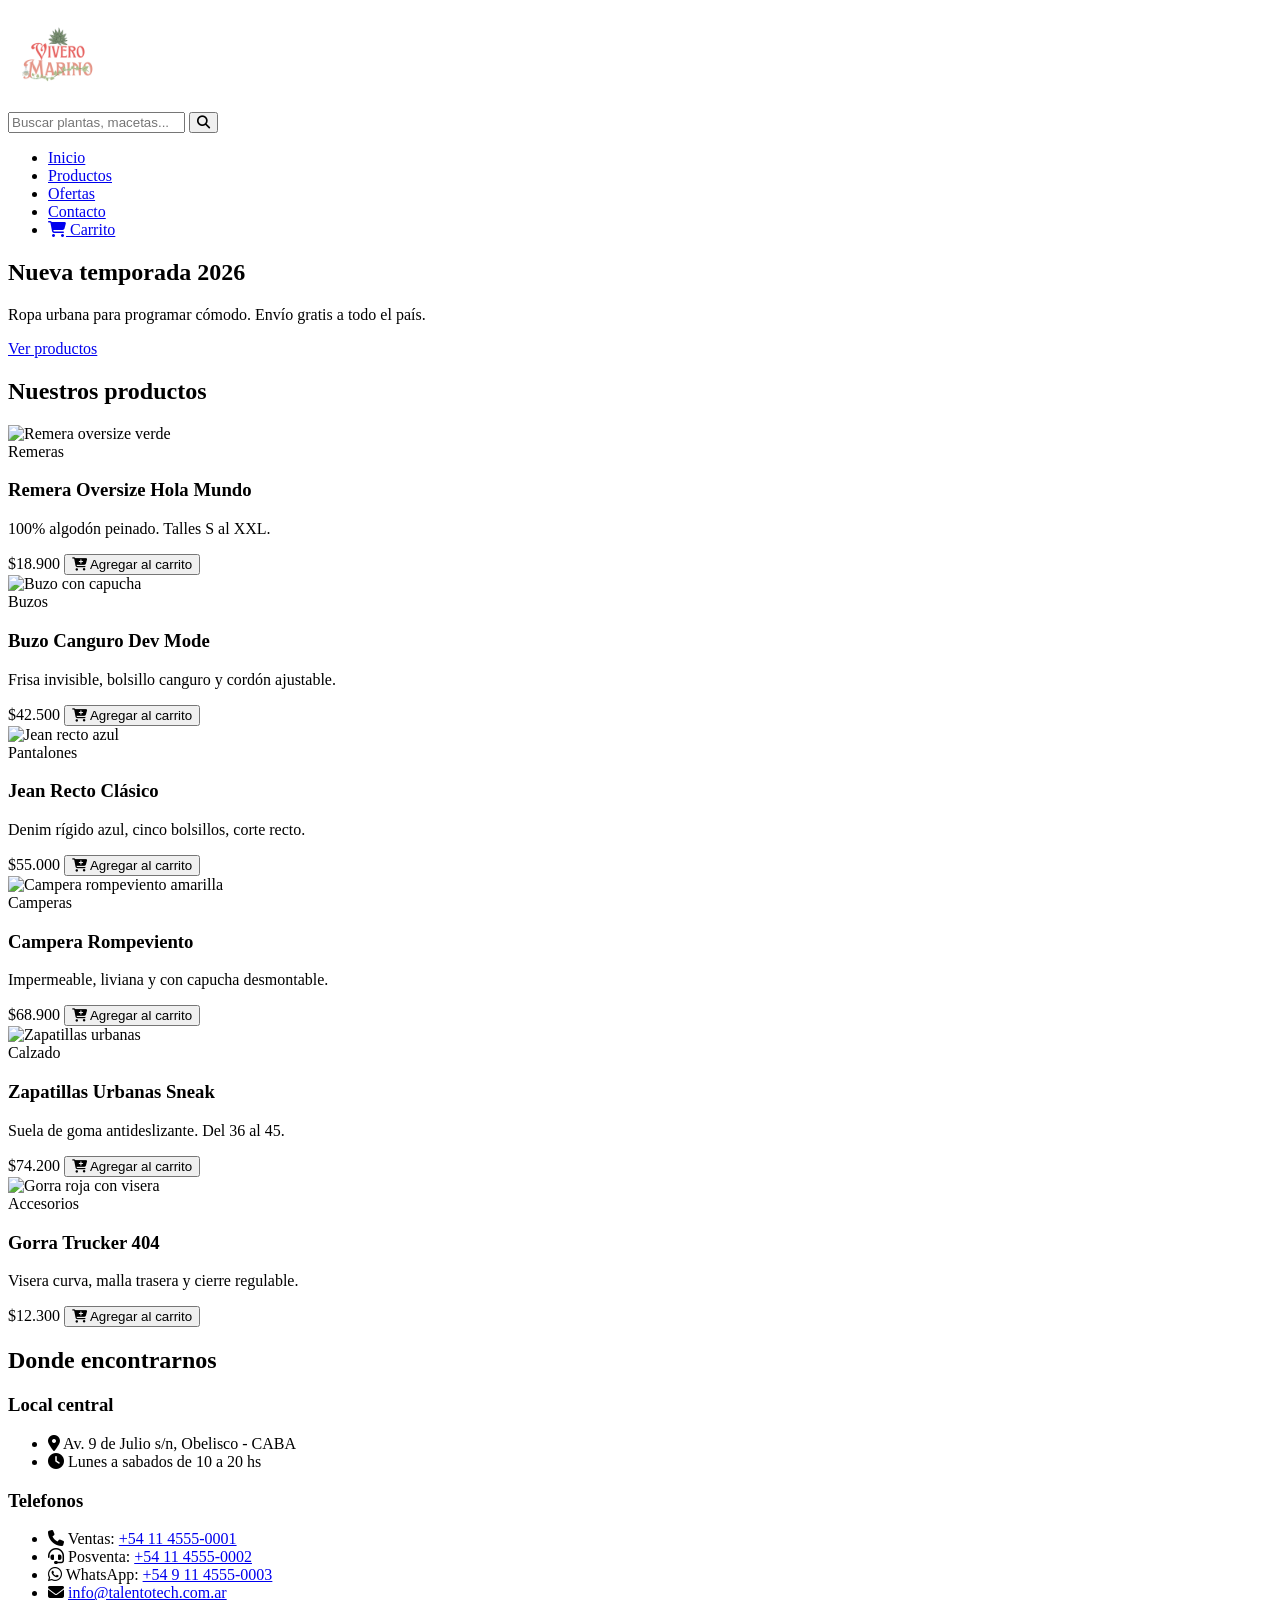
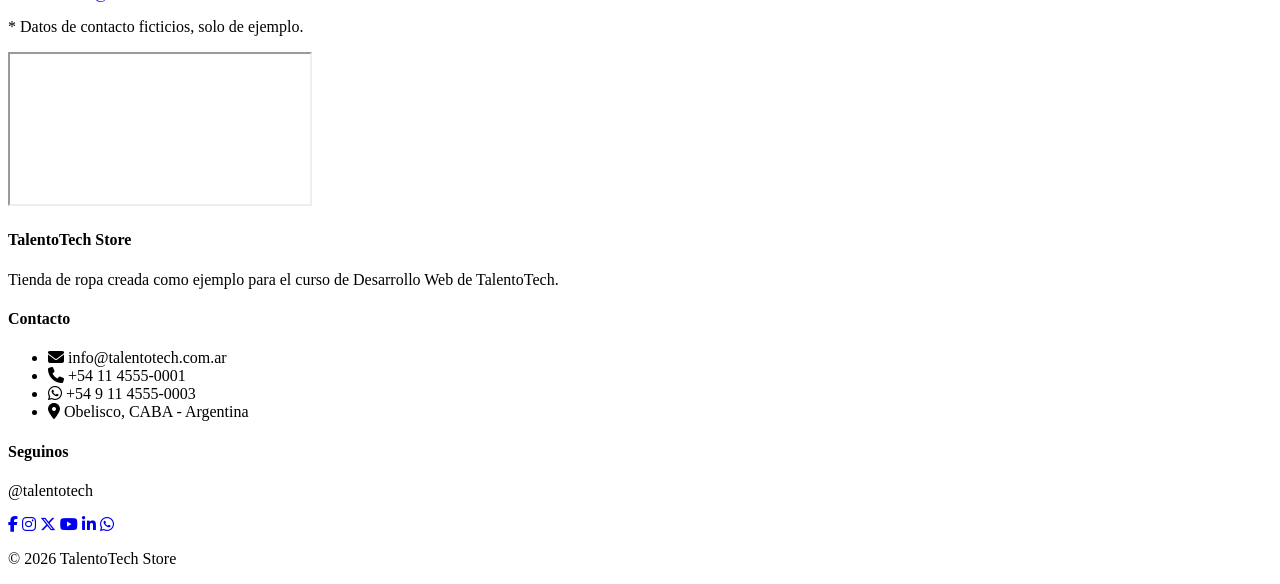
==== Vivero-Marino/index.html @ 63d8ce18 "Primer commit: estructura HTML y CSS de Vivero Marino" ====
<!DOCTYPE html>
<html lang="es">

<head>
  <meta charset="UTF-8">
  <meta name="viewport" content="width=device-width, initial-scale=1.0">
  <title>Vivero Marino</title>
  <link rel="stylesheet" href="https://cdnjs.cloudflare.com/ajax/libs/font-awesome/6.5.2/css/all.min.css">
  <link rel="stylesheet" href="css/style.css">

</head>

<body>

  <!-- ==================== HEADER ==================== -->
  <header>
    <div class="contenedor barra-nav">
      <a href="index.html" class="logo">
        <img src="./imgs/Cartel-hoja-a4/logo.png" alt="Logo Vivero Marino" width="100">
      </a>
      <!-- Buscador -->
    <form action="#" method="GET" class="buscador-header">
      <input type="text" placeholder="Buscar plantas, macetas..." name="q" required>
      <button type="submit" aria-label="Buscar">
        <i class="fa-solid fa-magnifying-glass"></i>
      </button>
    </form>
      <nav>
        <ul class="menu">
          <li><a href="#">Inicio</a></li>
          <li><a href="#productos">Productos</a></li>
          <li><a href="#">Ofertas</a></li>
          <li><a href="#contacto">Contacto</a></li>
          <li><a href="#"><i class="fa-solid fa-cart-shopping"></i> Carrito</a></li>
        </ul>
      </nav>

    </div>
  </header>

  <!-- ==================== MAIN ==================== -->
  <main>

    <!-- Banner de bienvenida -->
    <section class="hero">
      <h1>Nueva temporada 2026</h1>
      <p>Ropa urbana para programar cómodo. Envío gratis a todo el país.</p>
      <a href="#productos" class="boton">Ver productos</a>
    </section>

    <!-- Seccion con las 6 cards de productos -->
    <section id="productos" class="contenedor">
      <h2 class="titulo-seccion">Nuestros productos</h2>

      <div class="grilla-productos">

        <!-- Card 1 -->
        <article class="card">
          <img src="https://placehold.co/400x300/2F8F83/FFFFFF?text=Remera" alt="Remera oversize verde">
          <div class="card-info">
            <span class="categoria">Remeras</span>
            <h3>Remera Oversize Hola Mundo</h3>
            <p>100% algodón peinado. Talles S al XXL.</p>
            <span class="precio">$18.900</span>
            <button><i class="fa-solid fa-cart-plus"></i> Agregar al carrito</button>
          </div>
        </article>

        <!-- Card 2 -->
        <article class="card">
          <img src="https://placehold.co/400x300/1F6F66/FFFFFF?text=Buzo" alt="Buzo con capucha">
          <div class="card-info">
            <span class="categoria">Buzos</span>
            <h3>Buzo Canguro Dev Mode</h3>
            <p>Frisa invisible, bolsillo canguro y cordón ajustable.</p>
            <span class="precio">$42.500</span>
            <button><i class="fa-solid fa-cart-plus"></i> Agregar al carrito</button>
          </div>
        </article>

        <!-- Card 3 -->
        <article class="card">
          <img src="https://placehold.co/400x300/44618C/FFFFFF?text=Jean" alt="Jean recto azul">
          <div class="card-info">
            <span class="categoria">Pantalones</span>
            <h3>Jean Recto Clásico</h3>
            <p>Denim rígido azul, cinco bolsillos, corte recto.</p>
            <span class="precio">$55.000</span>
            <button><i class="fa-solid fa-cart-plus"></i> Agregar al carrito</button>
          </div>
        </article>

        <!-- Card 4 -->
        <article class="card">
          <img src="https://placehold.co/400x300/FFD34D/222222?text=Campera" alt="Campera rompeviento amarilla">
          <div class="card-info">
            <span class="categoria">Camperas</span>
            <h3>Campera Rompeviento</h3>
            <p>Impermeable, liviana y con capucha desmontable.</p>
            <span class="precio">$68.900</span>
            <button><i class="fa-solid fa-cart-plus"></i> Agregar al carrito</button>
          </div>
        </article>

        <!-- Card 5 -->
        <article class="card">
          <img src="https://placehold.co/400x300/8A6BBE/FFFFFF?text=Zapatillas" alt="Zapatillas urbanas">
          <div class="card-info">
            <span class="categoria">Calzado</span>
            <h3>Zapatillas Urbanas Sneak</h3>
            <p>Suela de goma antideslizante. Del 36 al 45.</p>
            <span class="precio">$74.200</span>
            <button><i class="fa-solid fa-cart-plus"></i> Agregar al carrito</button>
          </div>
        </article>

        <!-- Card 6 -->
        <article class="card">
          <img src="https://placehold.co/400x300/C94F4F/FFFFFF?text=Gorra" alt="Gorra roja con visera">
          <div class="card-info">
            <span class="categoria">Accesorios</span>
            <h3>Gorra Trucker 404</h3>
            <p>Visera curva, malla trasera y cierre regulable.</p>
            <span class="precio">$12.300</span>
            <button><i class="fa-solid fa-cart-plus"></i> Agregar al carrito</button>
          </div>
        </article>

      </div>
    </section>

    <!-- Seccion de contacto: datos a la izquierda, mapa a la derecha -->
    <section id="contacto" class="contenedor">
      <h2 class="titulo-seccion">Donde encontrarnos</h2>

      <div class="bloque-contacto">

        <!-- Columna de datos -->
        <div class="datos-contacto">
          <h3>Local central</h3>
          <ul>
            <li><i class="fa-solid fa-location-dot"></i> Av. 9 de Julio s/n, Obelisco - CABA</li>
            <li><i class="fa-solid fa-clock"></i> Lunes a sabados de 10 a 20 hs</li>
          </ul>

          <h3>Telefonos</h3>
          <ul>
            <li><i class="fa-solid fa-phone"></i> Ventas: <a href="tel:+541145550001">+54 11 4555-0001</a></li>
            <li><i class="fa-solid fa-headset"></i> Posventa: <a href="tel:+541145550002">+54 11 4555-0002</a></li>
            <li><i class="fa-brands fa-whatsapp"></i> WhatsApp: <a href="tel:+5491145550003">+54 9 11 4555-0003</a></li>
            <li><i class="fa-solid fa-envelope"></i> <a
                href="mailto:info@talentotech.com.ar">info@talentotech.com.ar</a></li>
          </ul>
          <p class="nota">* Datos de contacto ficticios, solo de ejemplo.</p>
        </div>

        <!-- Columna del mapa: iframe de Google Maps  -->
        <div class="mapa">
          <iframe src="https://www.google.com/maps?q=Obelisco%20de%20Buenos%20Aires&z=16&output=embed"
            title="Mapa del Obelisco de Buenos Aires" loading="lazy" referrerpolicy="no-referrer-when-downgrade"
            allowfullscreen></iframe>
        </div>

      </div>
    </section>
  </main>

  <!-- ==================== FOOTER ==================== -->
  <footer>
    <div class="contenedor footer-columnas">

      <!-- Columna 1: sobre la tienda -->
      <div class="columna">
        <h4>TalentoTech Store</h4>
        <p>Tienda de ropa creada como ejemplo para el curso de
          Desarrollo Web de TalentoTech.</p>
      </div>

      <!-- Columna 2: contacto -->
      <div class="columna">
        <h4>Contacto</h4>
        <ul>
          <li><i class="fa-solid fa-envelope"></i> info@talentotech.com.ar</li>
          <li><i class="fa-solid fa-phone"></i> +54 11 4555-0001</li>
          <li><i class="fa-brands fa-whatsapp"></i> +54 9 11 4555-0003</li>
          <li><i class="fa-solid fa-location-dot"></i> Obelisco, CABA - Argentina</li>
        </ul>
      </div>

      <!-- Columna 3: redes sociales con iconos de Font Awesome -->
      <div class="columna">
        <h4>Seguinos</h4>
        <p>@talentotech</p>
        <div class="redes">
          <a href="#" title="Facebook"><i class="fa-brands fa-facebook-f"></i></a>
          <a href="#" title="Instagram"><i class="fa-brands fa-instagram"></i></a>
          <a href="#" title="X"><i class="fa-brands fa-x-twitter"></i></a>
          <a href="#" title="YouTube"><i class="fa-brands fa-youtube"></i></a>
          <a href="#" title="LinkedIn"><i class="fa-brands fa-linkedin-in"></i></a>
          <a href="#" title="WhatsApp"><i class="fa-brands fa-whatsapp"></i></a>
        </div>
      </div>

    </div>

    <p class="copyright">&copy; 2026 TalentoTech Store </p>
  </footer>

</body>

</html>
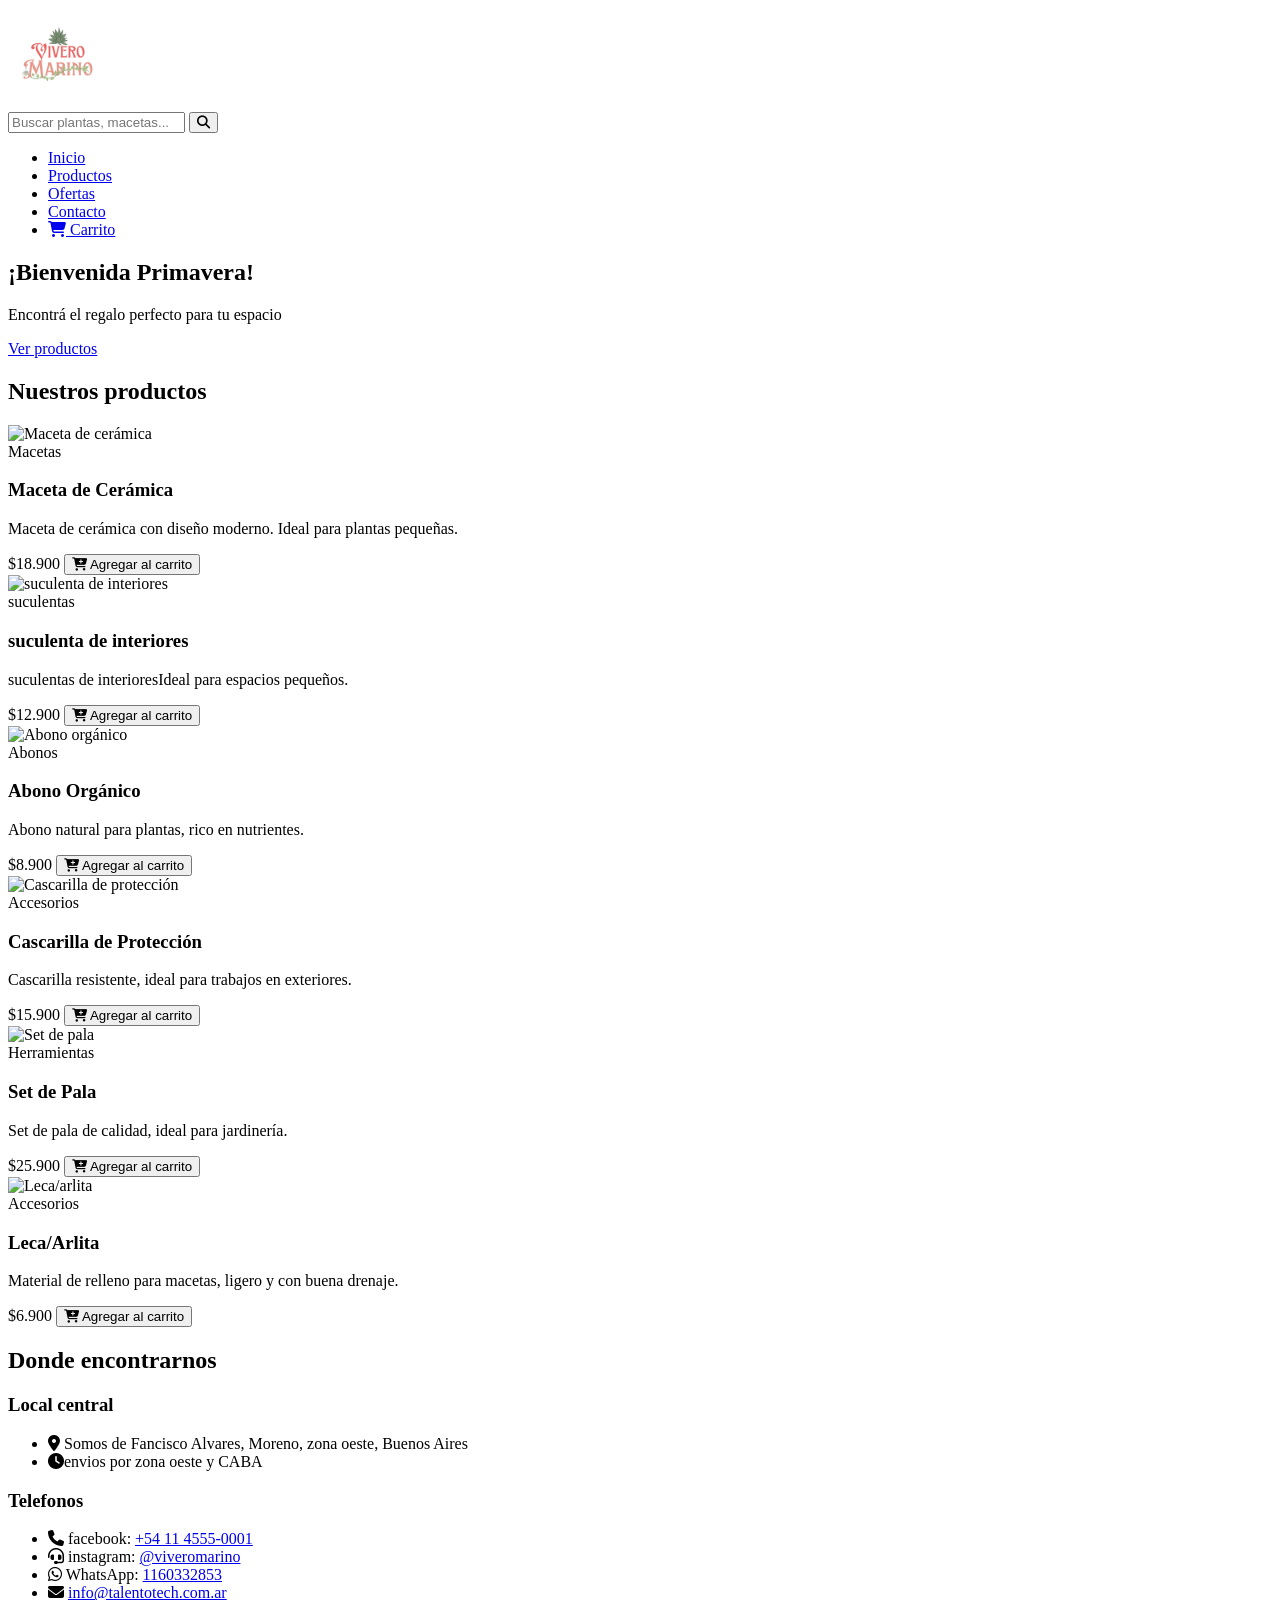
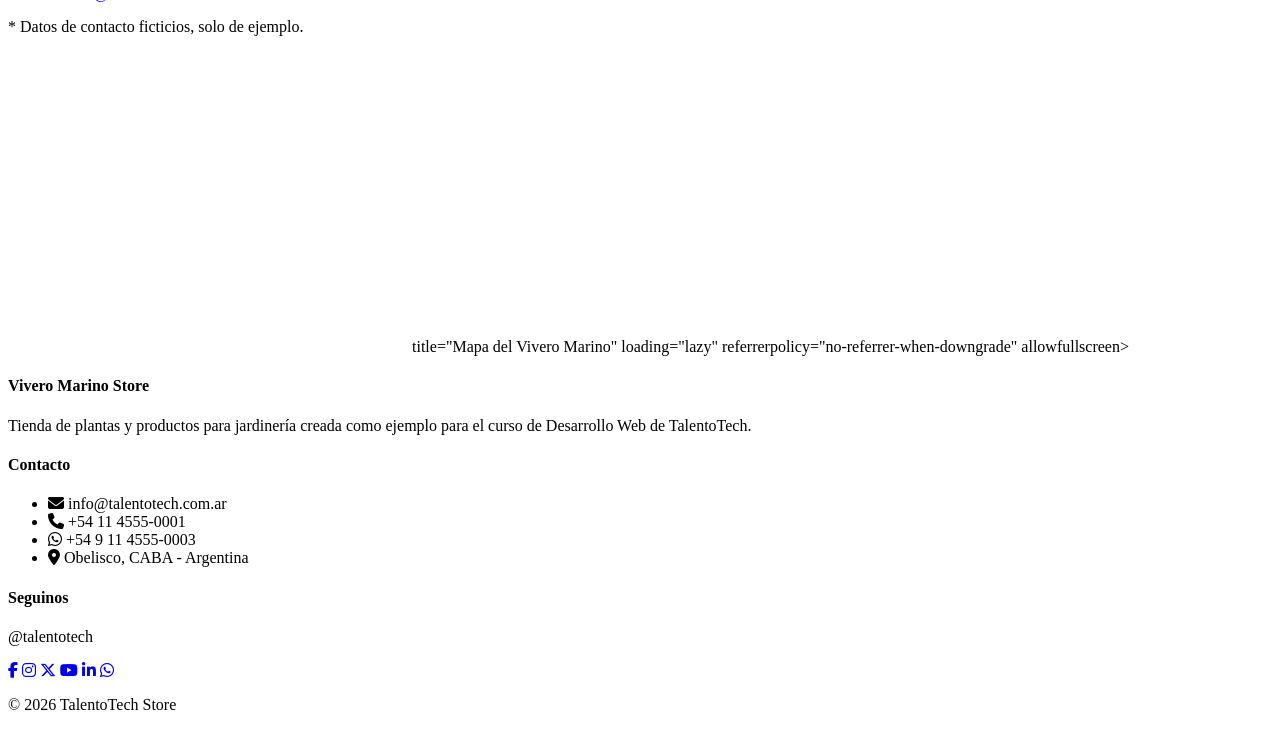
==== commit af3362f3: "Se actualizó la estructura del index.html" ====
--- a/Vivero-Marino/index.html
+++ b/Vivero-Marino/index.html
@@ -14,19 +14,22 @@
 
   <!-- ==================== HEADER ==================== -->
   <header>
+    <!-- fila superior -->
     <div class="contenedor barra-nav">
       <a href="index.html" class="logo">
         <img src="./imgs/Cartel-hoja-a4/logo.png" alt="Logo Vivero Marino" width="100">
       </a>
-      <!-- Buscador -->
-    <form action="#" method="GET" class="buscador-header">
-      <input type="text" placeholder="Buscar plantas, macetas..." name="q" required>
-      <button type="submit" aria-label="Buscar">
-        <i class="fa-solid fa-magnifying-glass"></i>
-      </button>
-    </form>
+      <form action="#" method="GET" class="buscador-header">
+        <input type="text" placeholder="Buscar plantas, macetas..." name="q" required>
+        <button type="submit" aria-label="Buscar">
+          <i class="fa-solid fa-magnifying-glass"></i>
+        </button>
+      </form>
+      <!-- FILA INFERIOR -->
+      <!-- Boton de menu de navegacion -->
       <nav>
-        <ul class="menu">
+
+        <ul class="menu principal">
           <li><a href="#">Inicio</a></li>
           <li><a href="#productos">Productos</a></li>
           <li><a href="#">Ofertas</a></li>
@@ -43,12 +46,12 @@
 
     <!-- Banner de bienvenida -->
     <section class="hero">
-      <h1>Nueva temporada 2026</h1>
-      <p>Ropa urbana para programar cómodo. Envío gratis a todo el país.</p>
+      <h1>¡Bienvenida Primavera!</h1>
+      <p class="subtitulo">Encontrá el regalo perfecto para tu espacio</p>
       <a href="#productos" class="boton">Ver productos</a>
     </section>
 
-    <!-- Seccion con las 6 cards de productos -->
+    <!-- Seccion con las 6 cards de productos. -->
     <section id="productos" class="contenedor">
       <h2 class="titulo-seccion">Nuestros productos</h2>
 
@@ -56,11 +59,11 @@
 
         <!-- Card 1 -->
         <article class="card">
-          <img src="https://placehold.co/400x300/2F8F83/FFFFFF?text=Remera" alt="Remera oversize verde">
-          <div class="card-info">
-            <span class="categoria">Remeras</span>
-            <h3>Remera Oversize Hola Mundo</h3>
-            <p>100% algodón peinado. Talles S al XXL.</p>
+          <img src="https://placehold.co/400x300/2F8F83/FFFFFF?text=Macetas" alt="Maceta de cerámica">
+          <div class="card-info">
+            <span class="categoria">Macetas</span>
+            <h3>Maceta de Cerámica</h3>
+            <p>Maceta de cerámica con diseño moderno. Ideal para plantas pequeñas.</p>
             <span class="precio">$18.900</span>
             <button><i class="fa-solid fa-cart-plus"></i> Agregar al carrito</button>
           </div>
@@ -68,60 +71,60 @@
 
         <!-- Card 2 -->
         <article class="card">
-          <img src="https://placehold.co/400x300/1F6F66/FFFFFF?text=Buzo" alt="Buzo con capucha">
-          <div class="card-info">
-            <span class="categoria">Buzos</span>
-            <h3>Buzo Canguro Dev Mode</h3>
-            <p>Frisa invisible, bolsillo canguro y cordón ajustable.</p>
-            <span class="precio">$42.500</span>
+          <img src="https://placehold.co/400x300/1F6F66/FFFFFF?text=suculentas" alt="suculenta de interiores">
+          <div class="card-info">
+            <span class="categoria">suculentas</span>
+            <h3>suculenta de interiores</h3>
+            <p>suculentas de interioresIdeal para espacios pequeños.</p>
+            <span class="precio">$12.900</span>
             <button><i class="fa-solid fa-cart-plus"></i> Agregar al carrito</button>
           </div>
         </article>
 
         <!-- Card 3 -->
         <article class="card">
-          <img src="https://placehold.co/400x300/44618C/FFFFFF?text=Jean" alt="Jean recto azul">
-          <div class="card-info">
-            <span class="categoria">Pantalones</span>
-            <h3>Jean Recto Clásico</h3>
-            <p>Denim rígido azul, cinco bolsillos, corte recto.</p>
-            <span class="precio">$55.000</span>
+          <img src="https://placehold.co/400x300/44618C/FFFFFF?text=abono" alt="Abono orgánico">
+          <div class="card-info">
+            <span class="categoria">Abonos</span>
+            <h3>Abono Orgánico</h3>
+            <p>Abono natural para plantas, rico en nutrientes.</p>
+            <span class="precio">$8.900</span>
             <button><i class="fa-solid fa-cart-plus"></i> Agregar al carrito</button>
           </div>
         </article>
 
         <!-- Card 4 -->
         <article class="card">
-          <img src="https://placehold.co/400x300/FFD34D/222222?text=Campera" alt="Campera rompeviento amarilla">
-          <div class="card-info">
-            <span class="categoria">Camperas</span>
-            <h3>Campera Rompeviento</h3>
-            <p>Impermeable, liviana y con capucha desmontable.</p>
-            <span class="precio">$68.900</span>
+          <img src="https://placehold.co/400x300/FFD34D/222222?text=Cascarilla" alt="Cascarilla de protección">
+          <div class="card-info">
+            <span class="categoria">Accesorios</span>
+            <h3>Cascarilla de Protección</h3>
+            <p>Cascarilla resistente, ideal para trabajos en exteriores.</p>
+            <span class="precio">$15.900</span>
             <button><i class="fa-solid fa-cart-plus"></i> Agregar al carrito</button>
           </div>
         </article>
 
         <!-- Card 5 -->
         <article class="card">
-          <img src="https://placehold.co/400x300/8A6BBE/FFFFFF?text=Zapatillas" alt="Zapatillas urbanas">
-          <div class="card-info">
-            <span class="categoria">Calzado</span>
-            <h3>Zapatillas Urbanas Sneak</h3>
-            <p>Suela de goma antideslizante. Del 36 al 45.</p>
-            <span class="precio">$74.200</span>
+          <img src="https://placehold.co/400x300/8A6BBE/FFFFFF?text=set de pala" alt="Set de pala">
+          <div class="card-info">
+            <span class="categoria">Herramientas</span>
+            <h3>Set de Pala</h3>
+            <p>Set de pala de calidad, ideal para jardinería.</p>
+            <span class="precio">$25.900</span>
             <button><i class="fa-solid fa-cart-plus"></i> Agregar al carrito</button>
           </div>
         </article>
 
         <!-- Card 6 -->
         <article class="card">
-          <img src="https://placehold.co/400x300/C94F4F/FFFFFF?text=Gorra" alt="Gorra roja con visera">
+          <img src="https://placehold.co/400x300/C94F4F/FFFFFF?text=leca" alt="Leca/arlita">
           <div class="card-info">
             <span class="categoria">Accesorios</span>
-            <h3>Gorra Trucker 404</h3>
-            <p>Visera curva, malla trasera y cierre regulable.</p>
-            <span class="precio">$12.300</span>
+            <h3>Leca/Arlita</h3>
+            <p>Material de relleno para macetas, ligero y con buena drenaje.</p>
+            <span class="precio">$6.900</span>
             <button><i class="fa-solid fa-cart-plus"></i> Agregar al carrito</button>
           </div>
         </article>
@@ -139,15 +142,15 @@
         <div class="datos-contacto">
           <h3>Local central</h3>
           <ul>
-            <li><i class="fa-solid fa-location-dot"></i> Av. 9 de Julio s/n, Obelisco - CABA</li>
-            <li><i class="fa-solid fa-clock"></i> Lunes a sabados de 10 a 20 hs</li>
+            <li><i class="fa-solid fa-location-dot"></i> Somos de Fancisco Alvares, Moreno, zona oeste, Buenos Aires</li>
+            <li><i class="fa-solid fa-clock"></i>envios por zona oeste y CABA</li>
           </ul>
 
           <h3>Telefonos</h3>
           <ul>
-            <li><i class="fa-solid fa-phone"></i> Ventas: <a href="tel:+541145550001">+54 11 4555-0001</a></li>
-            <li><i class="fa-solid fa-headset"></i> Posventa: <a href="tel:+541145550002">+54 11 4555-0002</a></li>
-            <li><i class="fa-brands fa-whatsapp"></i> WhatsApp: <a href="tel:+5491145550003">+54 9 11 4555-0003</a></li>
+            <li><i class="fa-solid fa-phone"></i> facebook: <a href="https://www.facebook.com/viveromarino/">+54 11 4555-0001</a></li>
+            <li><i class="fa-solid fa-headset"></i> instagram: <a href="https://www.instagram.com/viveromarino/">@viveromarino</a></li>
+            <li><i class="fa-brands fa-whatsapp"></i> WhatsApp: <a href="tel:1160332853">1160332853</a></li>
             <li><i class="fa-solid fa-envelope"></i> <a
                 href="mailto:info@talentotech.com.ar">info@talentotech.com.ar</a></li>
           </ul>
@@ -156,8 +159,8 @@
 
         <!-- Columna del mapa: iframe de Google Maps  -->
         <div class="mapa">
-          <iframe src="https://www.google.com/maps?q=Obelisco%20de%20Buenos%20Aires&z=16&output=embed"
-            title="Mapa del Obelisco de Buenos Aires" loading="lazy" referrerpolicy="no-referrer-when-downgrade"
+          <iframe src="https://www.google.com/maps/embed?pb=!1m18!1m12!1m3!1d11045.759678173039!2d-58.8847488717208!3d-34.606083264549774!2m3!1f0!2f0!3f0!3m2!1i1024!2i768!4f13.1!3m3!1m2!1s0x95bc911370f5853d%3A0x6838b55367fde46d!2sFrancisco%20Alvarez%2C%20Provincia%20de%20Buenos%20Aires!5e0!3m2!1ses!2sar!4v1791243460852!5m2!1ses!2sar" width="400" height="300" style="border:0;" allowfullscreen="" loading="lazy" referrerpolicy="strict-origin-when-cross-origin"></iframe>
+            title="Mapa del Vivero Marino" loading="lazy" referrerpolicy="no-referrer-when-downgrade"
             allowfullscreen></iframe>
         </div>
 
@@ -171,8 +174,8 @@
 
       <!-- Columna 1: sobre la tienda -->
       <div class="columna">
-        <h4>TalentoTech Store</h4>
-        <p>Tienda de ropa creada como ejemplo para el curso de
+        <h4>Vivero Marino Store</h4>
+        <p>Tienda de plantas y productos para jardinería creada como ejemplo para el curso de
           Desarrollo Web de TalentoTech.</p>
       </div>
 
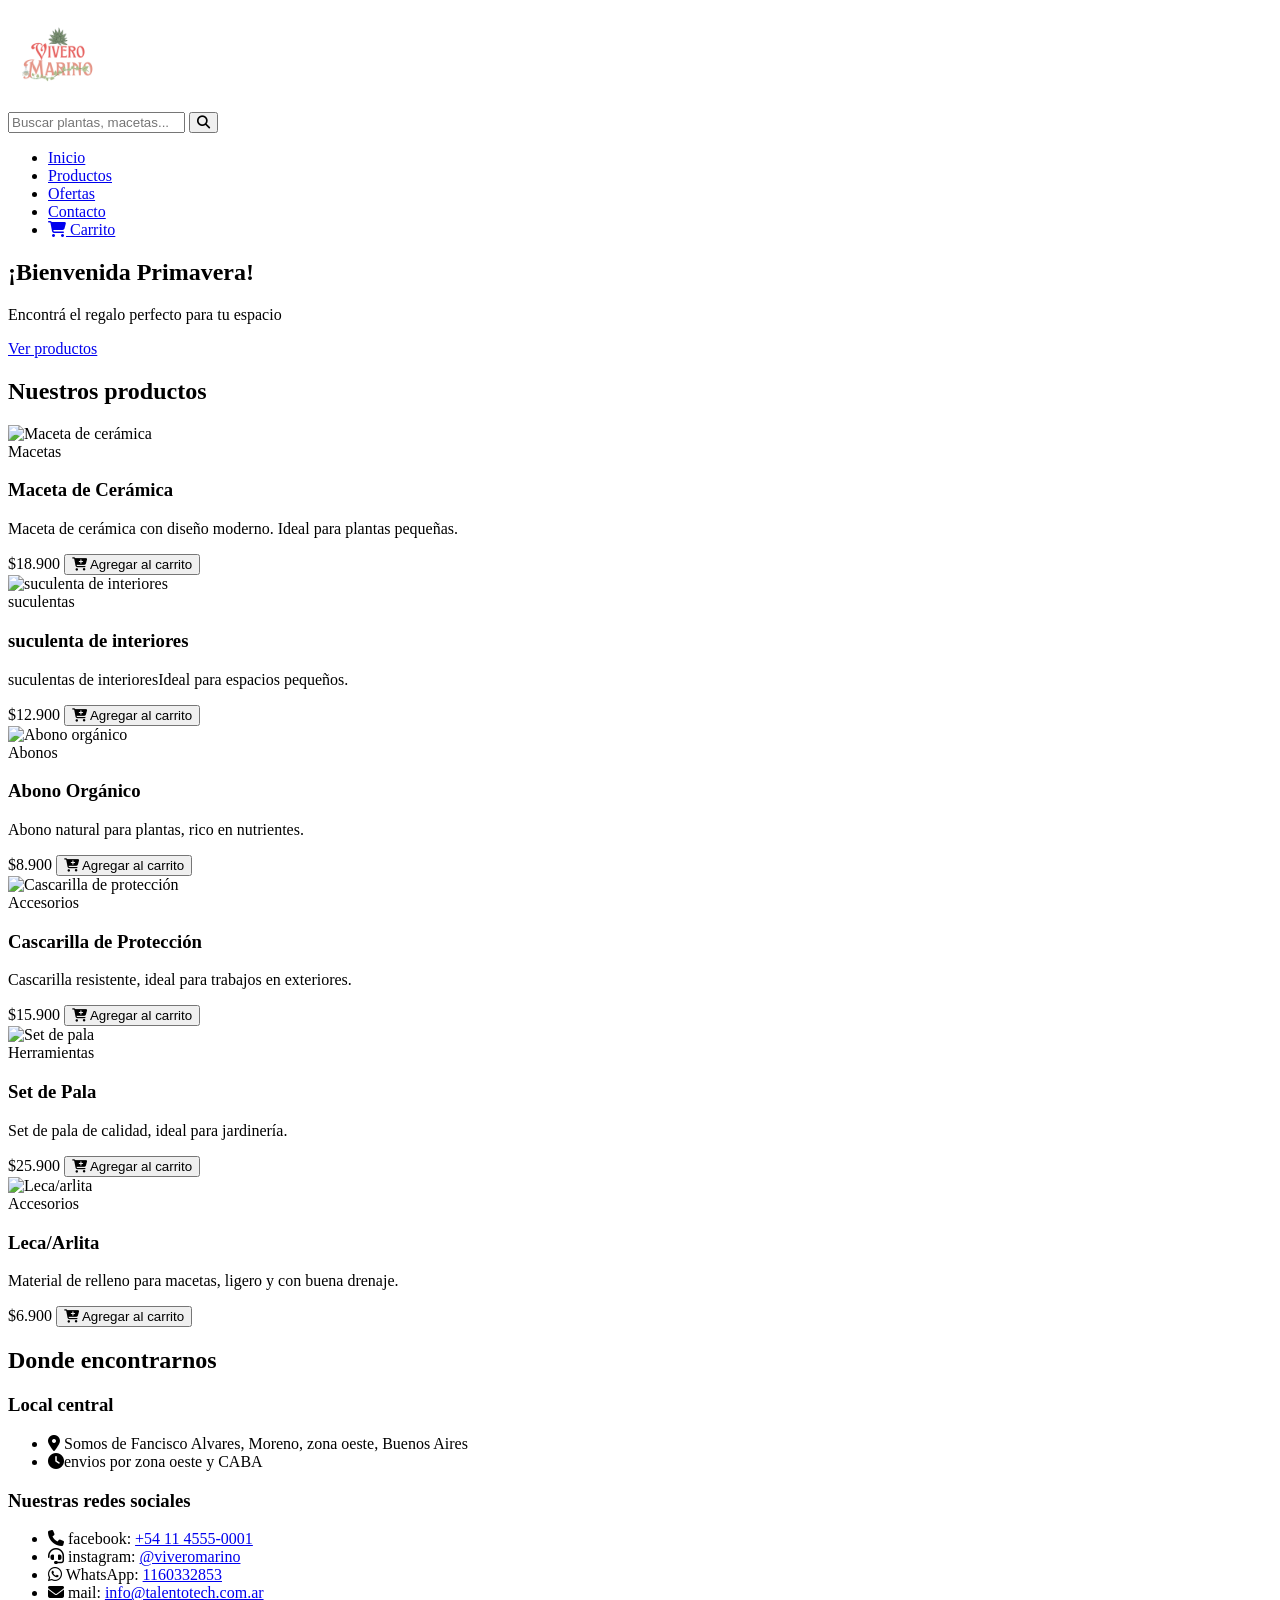
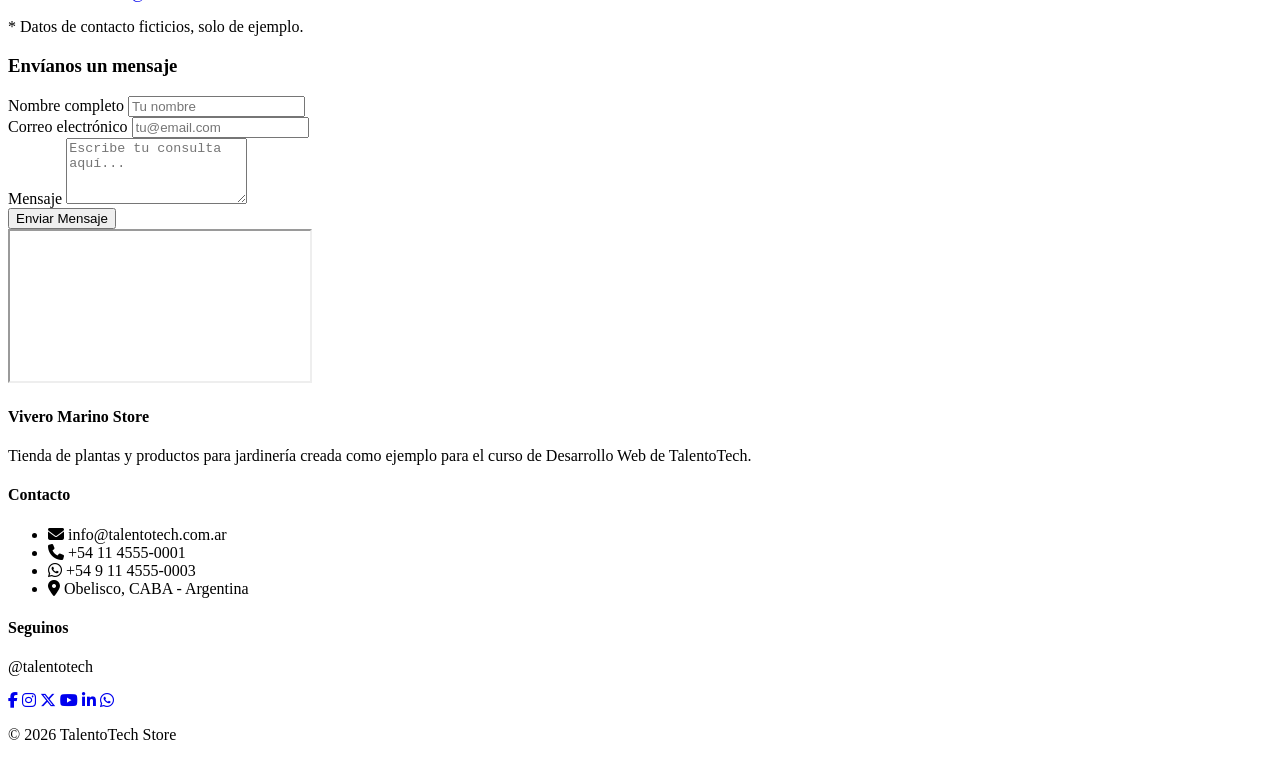
==== commit d1a1f3a9: "agregue el formulario y cree una rama" ====
--- a/Vivero-Marino/index.html
+++ b/Vivero-Marino/index.html
@@ -142,26 +142,53 @@
         <div class="datos-contacto">
           <h3>Local central</h3>
           <ul>
-            <li><i class="fa-solid fa-location-dot"></i> Somos de Fancisco Alvares, Moreno, zona oeste, Buenos Aires</li>
+            <li><i class="fa-solid fa-location-dot"></i> Somos de Fancisco Alvares, Moreno, zona oeste, Buenos Aires
+            </li>
             <li><i class="fa-solid fa-clock"></i>envios por zona oeste y CABA</li>
           </ul>
 
-          <h3>Telefonos</h3>
+          <h3>Nuestras redes sociales</h3>
           <ul>
-            <li><i class="fa-solid fa-phone"></i> facebook: <a href="https://www.facebook.com/viveromarino/">+54 11 4555-0001</a></li>
-            <li><i class="fa-solid fa-headset"></i> instagram: <a href="https://www.instagram.com/viveromarino/">@viveromarino</a></li>
+            <li><i class="fa-solid fa-phone"></i> facebook: <a href="https://www.facebook.com/viveromarino/">+54 11
+                4555-0001</a></li>
+            <li><i class="fa-solid fa-headset"></i> instagram: <a
+                href="https://www.instagram.com/viveromarino/">@viveromarino</a></li>
             <li><i class="fa-brands fa-whatsapp"></i> WhatsApp: <a href="tel:1160332853">1160332853</a></li>
-            <li><i class="fa-solid fa-envelope"></i> <a
+            <li><i class="fa-solid fa-envelope"></i> mail: <a
                 href="mailto:info@talentotech.com.ar">info@talentotech.com.ar</a></li>
           </ul>
           <p class="nota">* Datos de contacto ficticios, solo de ejemplo.</p>
         </div>
 
-        <!-- Columna del mapa: iframe de Google Maps  -->
+        <!-- Formulario con integración de Formspree -->
+        <form class="formulario-contacto" action="https://formspree.io/f/meaeeapz" method="POST">
+          <h3>Envíanos un mensaje</h3>
+
+          <div class="campo">
+            <label for="nombre">Nombre completo</label>
+            <input type="text" id="nombre" name="nombre" placeholder="Tu nombre" required>
+          </div>
+
+          <div class="campo">
+            <label for="email">Correo electrónico</label>
+            <!-- Atributo _replyto opcional pero recomendado para responder directamente -->
+            <input type="email" id="email" name="email" placeholder="tu@email.com" required>
+          </div>
+
+          <div class="campo">
+            <label for="mensaje">Mensaje</label>
+            <textarea id="mensaje" name="mensaje" rows="4" placeholder="Escribe tu consulta aquí..."
+              required></textarea>
+          </div>
+
+          <button type="submit" class="btn-enviar">Enviar Mensaje</button>
+        </form>
+        <!-- Columna del mapa: iframe de Google Maps -->
         <div class="mapa">
-          <iframe src="https://www.google.com/maps/embed?pb=!1m18!1m12!1m3!1d11045.759678173039!2d-58.8847488717208!3d-34.606083264549774!2m3!1f0!2f0!3f0!3m2!1i1024!2i768!4f13.1!3m3!1m2!1s0x95bc911370f5853d%3A0x6838b55367fde46d!2sFrancisco%20Alvarez%2C%20Provincia%20de%20Buenos%20Aires!5e0!3m2!1ses!2sar!4v1791243460852!5m2!1ses!2sar" width="400" height="300" style="border:0;" allowfullscreen="" loading="lazy" referrerpolicy="strict-origin-when-cross-origin"></iframe>
-            title="Mapa del Vivero Marino" loading="lazy" referrerpolicy="no-referrer-when-downgrade"
-            allowfullscreen></iframe>
+          <iframe
+            src="https://www.google.com/maps/embed?pb=!1m18!1m12!1m3!1d11045.759678173039!2d-58.8847488717208!3d-34.606083264549774!2m3!1f0!2f0!3f0!3m2!1i1024!2i768!4f13.1!3m3!1m2!1s0x95bc911370f5853d%3A0x6838b55367fde46d!2sFrancisco%20Alvarez%2C%20Provincia%20de%20Buenos%20Aires!5e0!3m2!1ses!2sar!4v1791243460852!5m2!1ses!2sar"
+            title="Mapa del Vivero Marino" loading="lazy" referrerpolicy="no-referrer-when-downgrade" allowfullscreen>
+          </iframe>
         </div>
 
       </div>
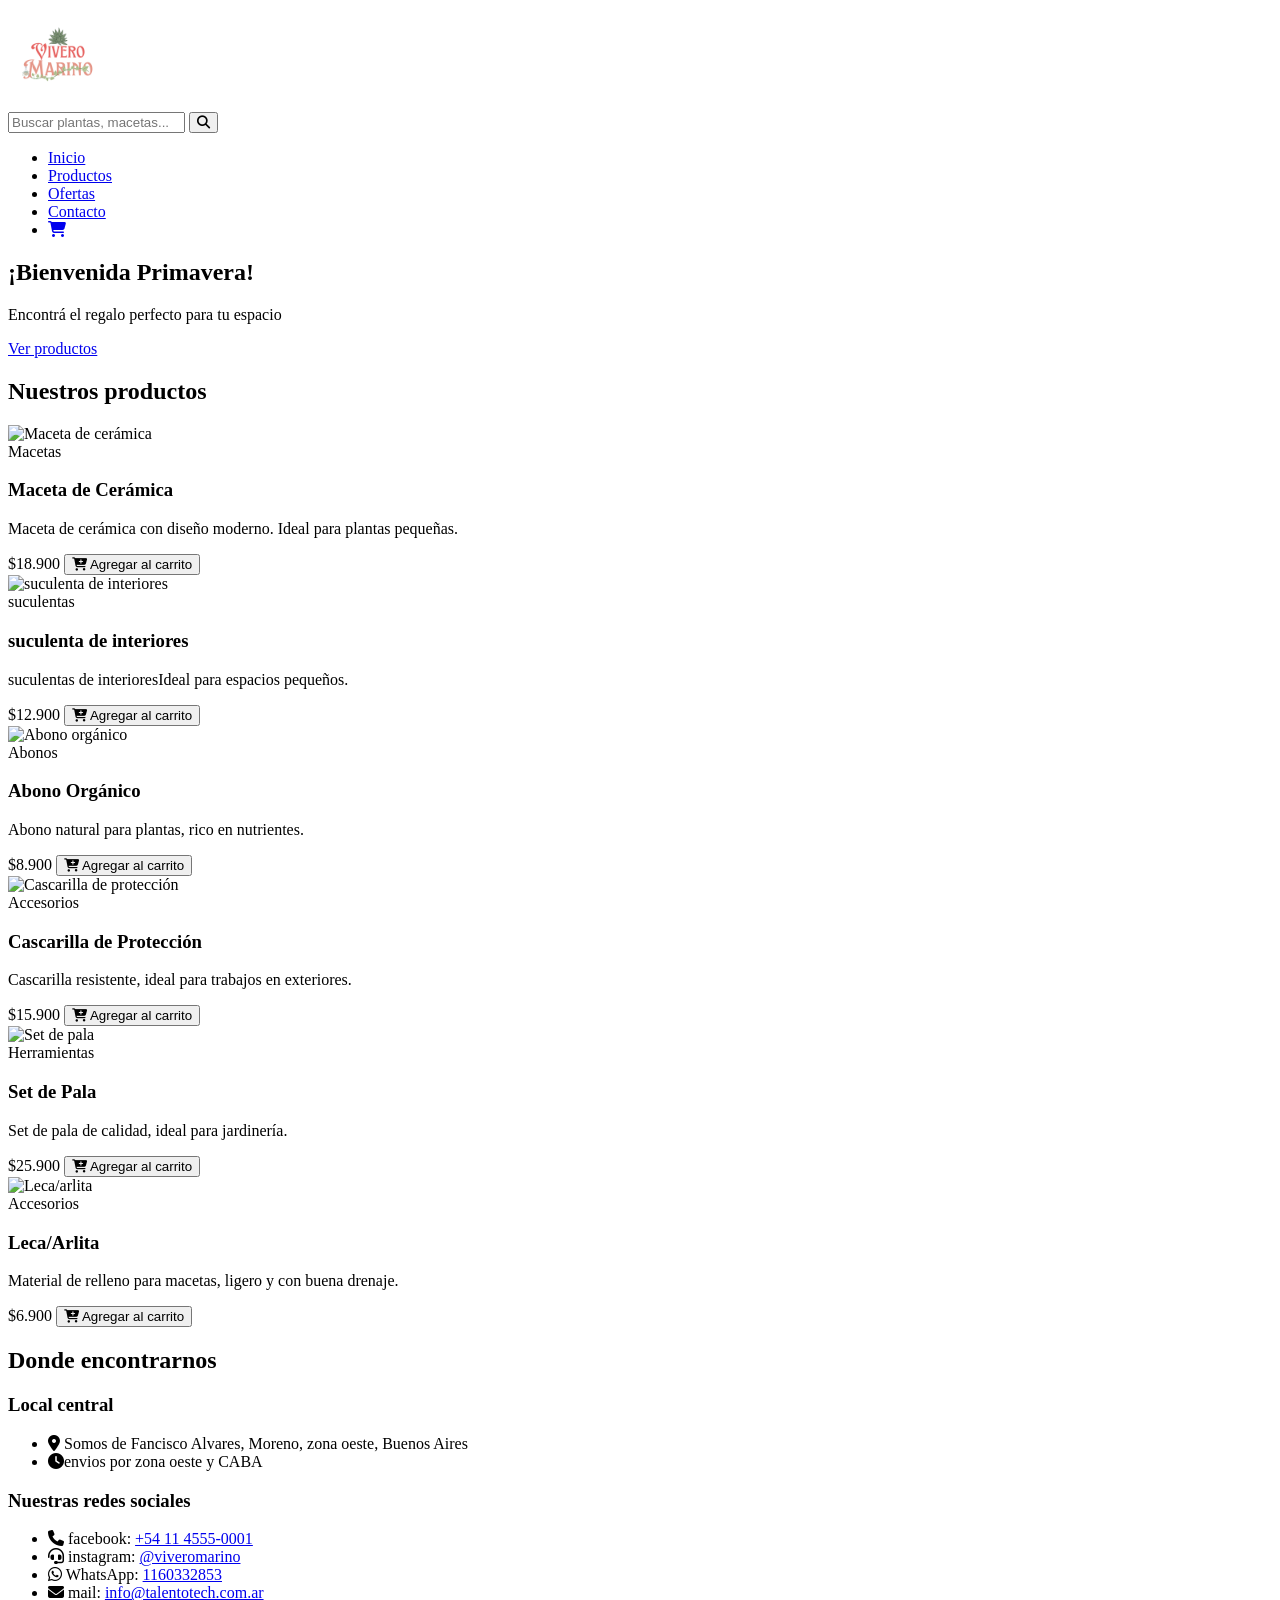
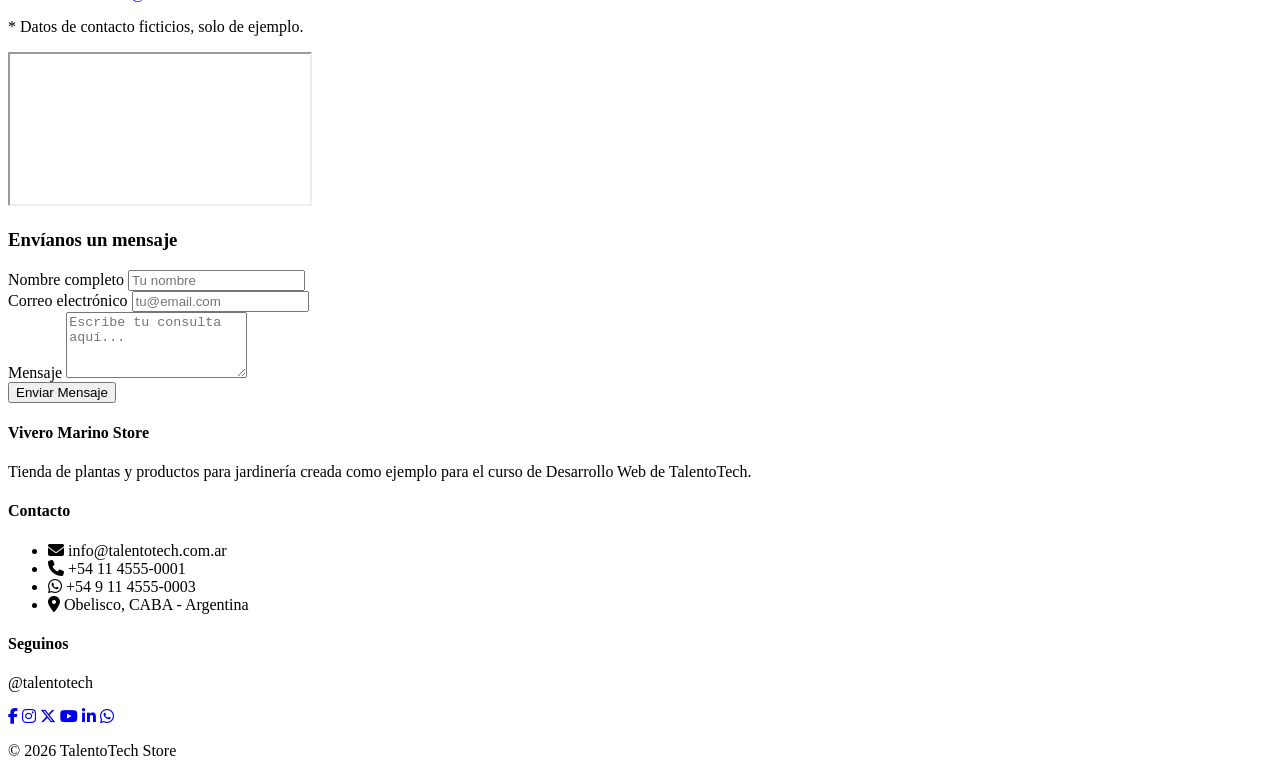
==== commit 515b5365: "cambio de carrito" ====
--- a/Vivero-Marino/index.html
+++ b/Vivero-Marino/index.html
@@ -34,7 +34,7 @@
           <li><a href="#productos">Productos</a></li>
           <li><a href="#">Ofertas</a></li>
           <li><a href="#contacto">Contacto</a></li>
-          <li><a href="#"><i class="fa-solid fa-cart-shopping"></i> Carrito</a></li>
+          <li><a href="#"><i class="fa-solid fa-cart-shopping"></i></a></li>
         </ul>
       </nav>
 
@@ -160,29 +160,6 @@
           <p class="nota">* Datos de contacto ficticios, solo de ejemplo.</p>
         </div>
 
-        <!-- Formulario con integración de Formspree -->
-        <form class="formulario-contacto" action="https://formspree.io/f/meaeeapz" method="POST">
-          <h3>Envíanos un mensaje</h3>
-
-          <div class="campo">
-            <label for="nombre">Nombre completo</label>
-            <input type="text" id="nombre" name="nombre" placeholder="Tu nombre" required>
-          </div>
-
-          <div class="campo">
-            <label for="email">Correo electrónico</label>
-            <!-- Atributo _replyto opcional pero recomendado para responder directamente -->
-            <input type="email" id="email" name="email" placeholder="tu@email.com" required>
-          </div>
-
-          <div class="campo">
-            <label for="mensaje">Mensaje</label>
-            <textarea id="mensaje" name="mensaje" rows="4" placeholder="Escribe tu consulta aquí..."
-              required></textarea>
-          </div>
-
-          <button type="submit" class="btn-enviar">Enviar Mensaje</button>
-        </form>
         <!-- Columna del mapa: iframe de Google Maps -->
         <div class="mapa">
           <iframe
@@ -191,6 +168,29 @@
           </iframe>
         </div>
 
+        <!-- Formulario con integración de Formspree -->
+        <form class="formulario-contacto" action="https://formspree.io/f/TU_FORM_ID" method="POST">
+          <h3>Envíanos un mensaje</h3>
+
+          <div class="campo">
+            <label for="nombre">Nombre completo</label>
+            <input type="text" id="nombre" name="nombre" placeholder="Tu nombre" required>
+          </div>
+
+          <div class="campo">
+            <label for="email">Correo electrónico</label>
+            <!-- Atributo _replyto opcional pero recomendado para responder directamente -->
+            <input type="email" id="email" name="email" placeholder="tu@email.com" required>
+          </div>
+
+          <div class="campo">
+            <label for="mensaje">Mensaje</label>
+            <textarea id="mensaje" name="mensaje" rows="4" placeholder="Escribe tu consulta aquí..."
+              required></textarea>
+          </div>
+
+          <button type="submit" class="btn-enviar">Enviar Mensaje</button>
+        </form>
       </div>
     </section>
   </main>
